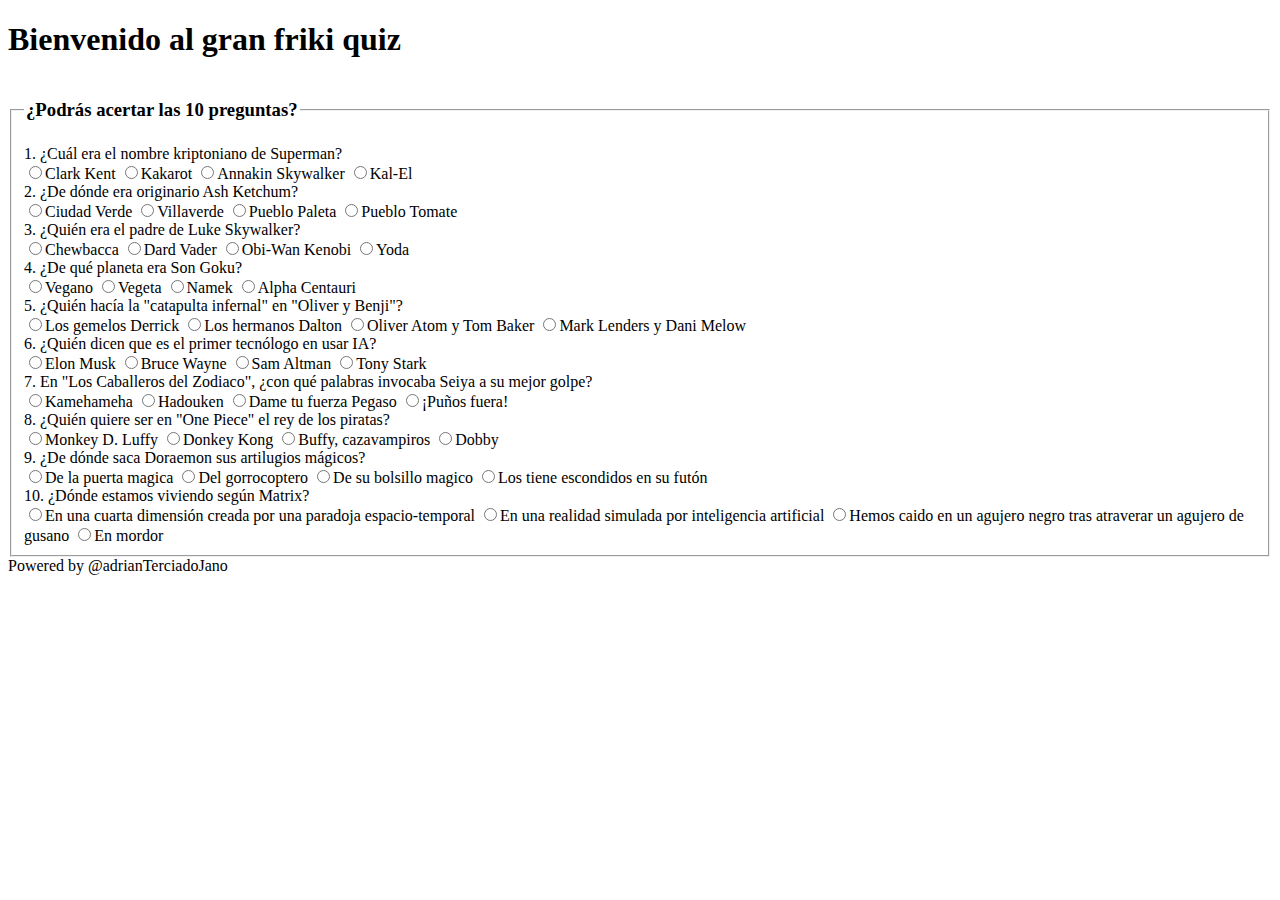
==== index.html @ f98f5b50 "Estructura de formulario en HTML terminada" ====
<!DOCTYPE html>
<html lang="en">

<head>
    <meta charset="UTF-8">
    <meta name="viewport" content="width=device-width, initial-scale=1.0">
    <title>Quiz</title>
    <link rel="stylesheet" href="style.css">
    <link rel="preconnect" href="https://fonts.googleapis.com">
    <link rel="preconnect" href="https://fonts.gstatic.com" crossorigin>
    <link href="https://fonts.googleapis.com/css2?family=Anta&display=swap" rel="stylesheet">
</head>

<body>
    <header>
        <h1>Bienvenido al gran friki quiz</h1>
    </header>
    <main>
        <section>
            <form action="">
                <fieldset>
                    <legend>
                        <h3>¿Podrás acertar las 10 preguntas?</h3>
                    </legend>

                    <article>
                        <label for="question1">1. ¿Cuál era el nombre kriptoniano de Superman?</label>
                        <div>
                            <label for="clark"><input type="radio" id="clark" name="question1" value="clark" />Clark
                                Kent</label>

                            <label for="kakarot"><input type="radio" id="kakarot" name="question1"
                                    value="kakarot" />Kakarot</label>

                            <label for="annakin"><input type="radio" id="annakin" name="question1"
                                    value="annakin" />Annakin Skywalker</label>

                            <label for="kalel"><input type="radio" id="kalel" name="question1" value="kalel" />Kal-El</label>

                        </div>
                    </article>

                    <article>
                        <label for="question2">2. ¿De dónde era originario Ash Ketchum?</label>
                        <div>
                            <label for="green_city"><input type="radio" id="green_city" name="question2"
                                    value="green_city" />Ciudad Verde</label>

                            <label for="villaverde"><input type="radio" id="villaverde" name="question2"
                                    value="villaverde" />Villaverde</label>

                            <label for="pueblo_paleta"><input type="radio" id="pueblo_paleta" name="question2"
                                    value="pueblo_paleta" />Pueblo Paleta</label>

                            <label for="pueblo_tomate"><input type="radio" id="pueblo_tomate" name="question2"
                                    value="pueblo_tomate" />Pueblo Tomate</label>
                        </div>
                    </article>

                    <article>
                        <label for="question3">3. ¿Quién era el padre de Luke Skywalker?</label>
                        <div>
                            <label for="chewbacca"><input type="radio" id="chewbacca" name="question3"
                                    value="chewbacca" />Chewbacca</label>

                            <label for="dard_vader"><input type="radio" id="dard_vader" name="question3"
                                    value="dard_vader" />Dard Vader</label>

                            <label for="obi_wan"><input type="radio" id="obi_wan" name="question3"
                                    value="obi_wan" />Obi-Wan Kenobi</label>

                            <label for="yoda"><input type="radio" id="yoda" name="question3" value="yoda" />Yoda</label>
                        </div>
                    </article>

                    <article>
                        <label for="question4">4. ¿De qué planeta era Son Goku?</label>
                        <div>
                            <label for="vegano"><input type="radio" id="vegano" name="question4"
                                    value="vegano" />Vegano</label>

                            <label for="vegeta"><input type="radio" id="vegeta" name="question4"
                                    value="vegeta" />Vegeta</label>

                            <label for="namek"><input type="radio" id="namek" name="question4"
                                    value="namek" />Namek</label>

                            <label for="alpha"><input type="radio" id="alpha" name="question4" value="alpha" />Alpha
                                Centauri</label>
                        </div>
                    </article>

                    <article>
                        <label for="question5">5. ¿Quién hacía la "catapulta infernal" en "Oliver y Benji"?</label>
                        <div>
                            <label for="derrick"><input type="radio" id="derrick" name="question5" value="derrick" />Los
                                gemelos Derrick</label>

                            <label for="dalton"><input type="radio" id="dalton" name="question5" value="dalton" />Los
                                hermanos Dalton</label>

                            <label for="oliver"><input type="radio" id="oliver" name="question5" value="oliver" />Oliver
                                Atom y Tom Baker</label>

                            <label for="lenders"><input type="radio" id="lenders" name="question5"
                                    value="lenders" />Mark Lenders y Dani Melow</label>
                        </div>
                    </article>

                    <article>
                        <label for="question6">6. ¿Quién dicen que es el primer tecnólogo en usar IA?</label>
                        <div>
                            <label for="elon_musk"><input type="radio" id="elon_musk" name="question6" value="elon_musk" />Elon Musk</label>

                            <label for="bruce_wayne"><input type="radio" id="bruce_wayne" name="question6"
                                    value="bruce_wayne" />Bruce Wayne</label>

                            <label for="sam_altman"><input type="radio" id="sam_altman" name="question6" value="sam_altman" />Sam Altman</label>

                            <label for="tony_stark"><input type="radio" id="tony_stark" name="question6"
                                    value="tony_stark" />Tony Stark</label>
                        </div>
                    </article>

                    <article>
                        <label for="question7">7. En "Los Caballeros del Zodiaco", ¿con qué palabras invocaba Seiya a su mejor golpe?</label>
                        <div>
                            <label for="kamehameha"><input type="radio" id="kamehameha" name="question7"
                                    value="kamehameha" />Kamehameha</label>

                            <label for="hadouken"><input type="radio" id="hadouken" name="question7" value="hadouken" />Hadouken</label>

                            <label for="pegaso"><input type="radio" id="pegaso" name="question7" value="pegaso" />Dame tu fuerza Pegaso</label>

                            <label for="fuera"><input type="radio" id="fuera" name="question7"
                                    value="fuera" />¡Puños fuera!</label>
                        </div>
                    </article>

                    <article>
                        <label for="question8">8. ¿Quién quiere ser en "One Piece" el rey de los piratas?</label>
                        <div>
                            <label for="luffy"><input type="radio" id="luffy" name="question8" value="luffy" />Monkey D. Luffy</label>

                            <label for="donkey"><input type="radio" id="donkey" name="question8"
                                value="donkey" />Donkey Kong</label>

                            <label for="buffy"><input type="radio" id="buffy" name="question8"
                                    value="buffy" />Buffy, cazavampiros</label>

                            <label for="dobby"><input type="radio" id="dobby" name="question8" value="dobby" />Dobby</label>
                        </div>
                    </article>

                    <article>
                        <label for="question9">9. ¿De dónde saca Doraemon sus artilugios mágicos?</label>
                        <div>
                            <label for="puerta_magica"><input type="radio" id="puerta_magica" name="question9" value="puerta_magica" />De la puerta magica</label>

                            <label for="gorrocoptero"><input type="radio" id="gorrocoptero" name="question9"
                                    value="gorrocoptero" />Del gorrocoptero</label>

                            <label for="bolsillo_magico"><input type="radio" id="bolsillo_magico" name="question9" value="bolsillo_magico" />De su bolsillo magico</label>

                            <label for="futon"><input type="radio" id="futon" name="question9"
                                    value="futon" />Los tiene escondidos en su futón</label>
                        </div>
                    </article>

                    <article>
                        <label for="question10">10. ¿Dónde estamos viviendo según Matrix?</label>
                        <div>
                            <label for="cuarta_dimension"><input type="radio" id="cuarta_dimension" name="question10" value="cuarta_dimension" />En una cuarta dimensión creada por una paradoja espacio-temporal</label>

                            <label for="simulacion"><input type="radio" id="simulacion" name="question10"
                                    value="simulacion" />En una realidad simulada por inteligencia artificial</label>

                            <label for="kal"><input type="radio" id="kal" name="question10" value="kal" />Hemos caido en un agujero negro tras atraverar un agujero de gusano</label>

                            <label for="annakin"><input type="radio" id="annakin" name="question10"
                                    value="annakin" />En mordor</label>
                        </div>
                    </article>

                </fieldset>
            </form>
        </section>
    </main>
    <footer>
        Powered by @adrianTerciadoJano
    </footer>
</body>

</html>
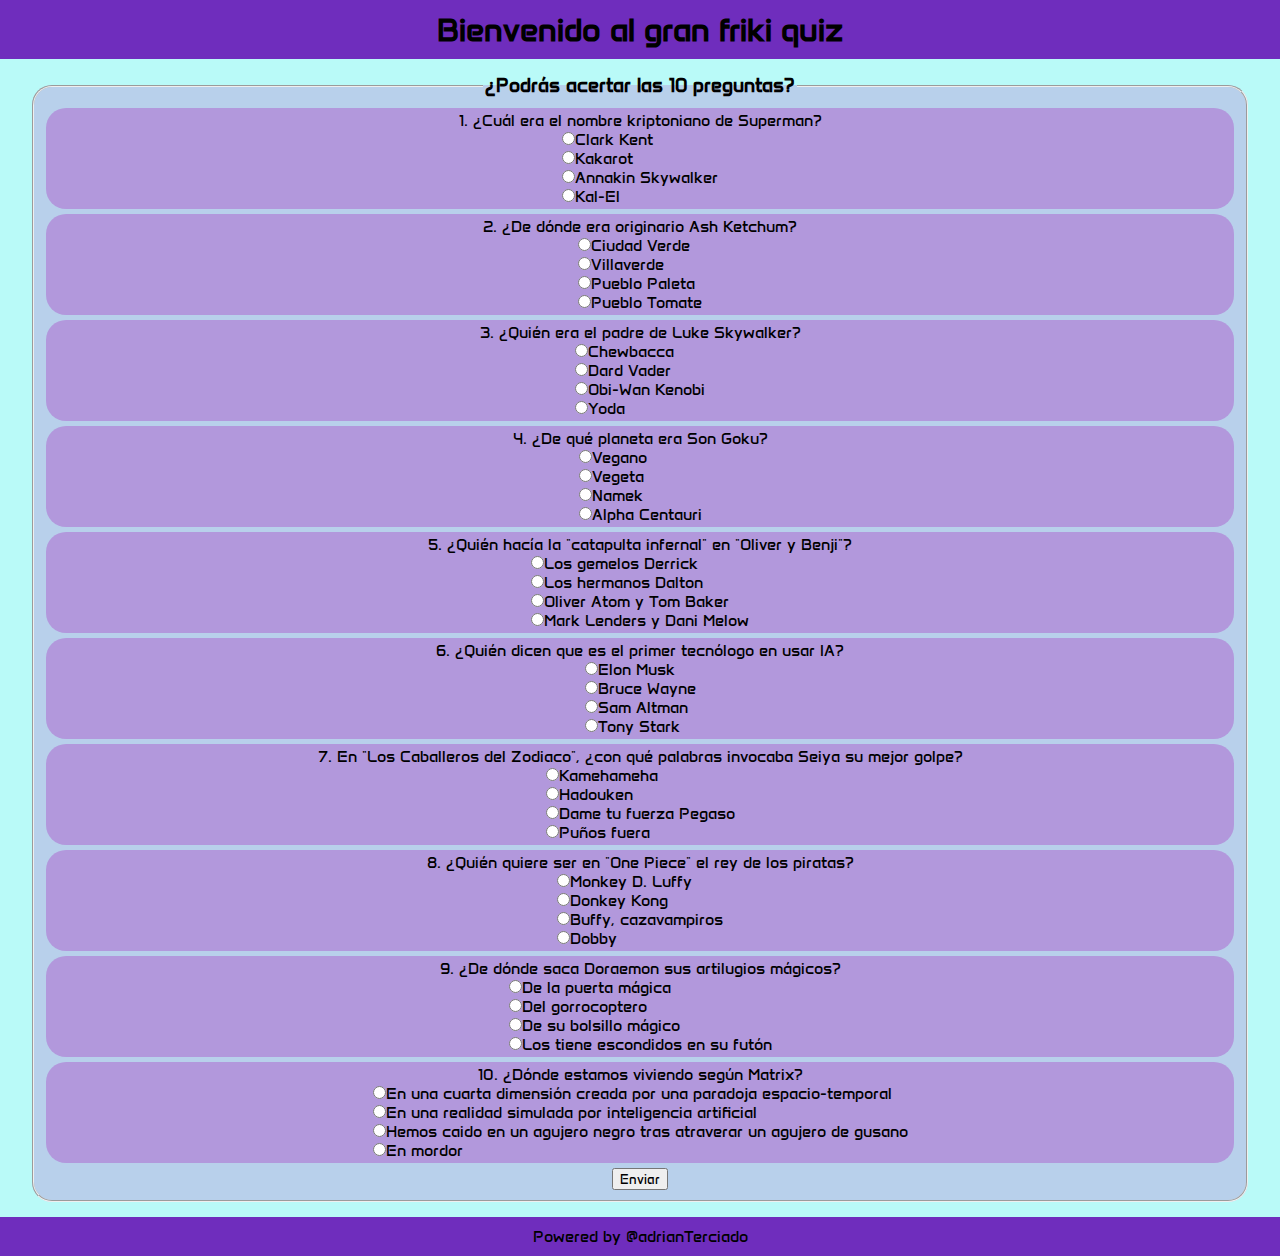
==== commit 2c1e3195: "Añadido botón submit y corregidos errores ortográficos" ====
--- a/index.html
+++ b/index.html
@@ -123,7 +123,7 @@
                     </article>
 
                     <article>
-                        <label for="question7">7. En "Los Caballeros del Zodiaco", ¿con qué palabras invocaba Seiya a su mejor golpe?</label>
+                        <label for="question7">7. En "Los Caballeros del Zodiaco", ¿con qué palabras invocaba Seiya su mejor golpe?</label>
                         <div>
                             <label for="kamehameha"><input type="radio" id="kamehameha" name="question7"
                                     value="kamehameha" />Kamehameha</label>
@@ -133,7 +133,7 @@
                             <label for="pegaso"><input type="radio" id="pegaso" name="question7" value="pegaso" />Dame tu fuerza Pegaso</label>
 
                             <label for="fuera"><input type="radio" id="fuera" name="question7"
-                                    value="fuera" />¡Puños fuera!</label>
+                                    value="fuera" />Puños fuera</label>
                         </div>
                     </article>
 
@@ -155,12 +155,12 @@
                     <article>
                         <label for="question9">9. ¿De dónde saca Doraemon sus artilugios mágicos?</label>
                         <div>
-                            <label for="puerta_magica"><input type="radio" id="puerta_magica" name="question9" value="puerta_magica" />De la puerta magica</label>
+                            <label for="puerta_magica"><input type="radio" id="puerta_magica" name="question9" value="puerta_magica" />De la puerta mágica</label>
 
                             <label for="gorrocoptero"><input type="radio" id="gorrocoptero" name="question9"
                                     value="gorrocoptero" />Del gorrocoptero</label>
 
-                            <label for="bolsillo_magico"><input type="radio" id="bolsillo_magico" name="question9" value="bolsillo_magico" />De su bolsillo magico</label>
+                            <label for="bolsillo_magico"><input type="radio" id="bolsillo_magico" name="question9" value="bolsillo_magico" />De su bolsillo mágico</label>
 
                             <label for="futon"><input type="radio" id="futon" name="question9"
                                     value="futon" />Los tiene escondidos en su futón</label>
@@ -181,13 +181,13 @@
                                     value="annakin" />En mordor</label>
                         </div>
                     </article>
-
+                    <input type="submit" value="Enviar" />
                 </fieldset>
             </form>
         </section>
     </main>
     <footer>
-        Powered by @adrianTerciadoJano
+        Powered by @adrianTerciado
     </footer>
 </body>
 
--- a/style.css
+++ b/style.css
@@ -0,0 +1,61 @@
+* {
+    font-family: "Anta", sans-serif;
+    box-sizing: border-box;
+    margin: 0;
+}
+
+:root {
+    --grape: #6F2DBD;
+    --amethyst: #A663CC;
+    --wisteria: #B298DC;
+    --columbiaBlue: #B8D0EB;
+    --celeste: #B9FAF8;
+}
+
+main {
+    background-color: var(--celeste);
+}
+
+header {
+    background-color: #6F2DBD;
+    text-align: center;
+    padding: 10px;
+}
+
+form {
+    display: flex;
+    justify-content: center;
+}
+
+section {
+    text-align: center;
+}
+
+fieldset {
+    width: 95%;
+    border-radius: 20px;
+    background-color: var(--columbiaBlue);
+    margin: 15px auto;
+}
+
+article {
+    background-color: var(--wisteria);
+    border-radius: 20px;
+    padding: 3px;
+    margin: 5px auto;
+    display: flex;
+    flex-direction: column;
+    align-items: center;
+}
+
+div{
+    display: flex;
+    flex-direction: column;
+    text-align: left;
+}
+
+footer {
+    background-color: #6F2DBD;
+    text-align: center;
+    padding: 10px;
+}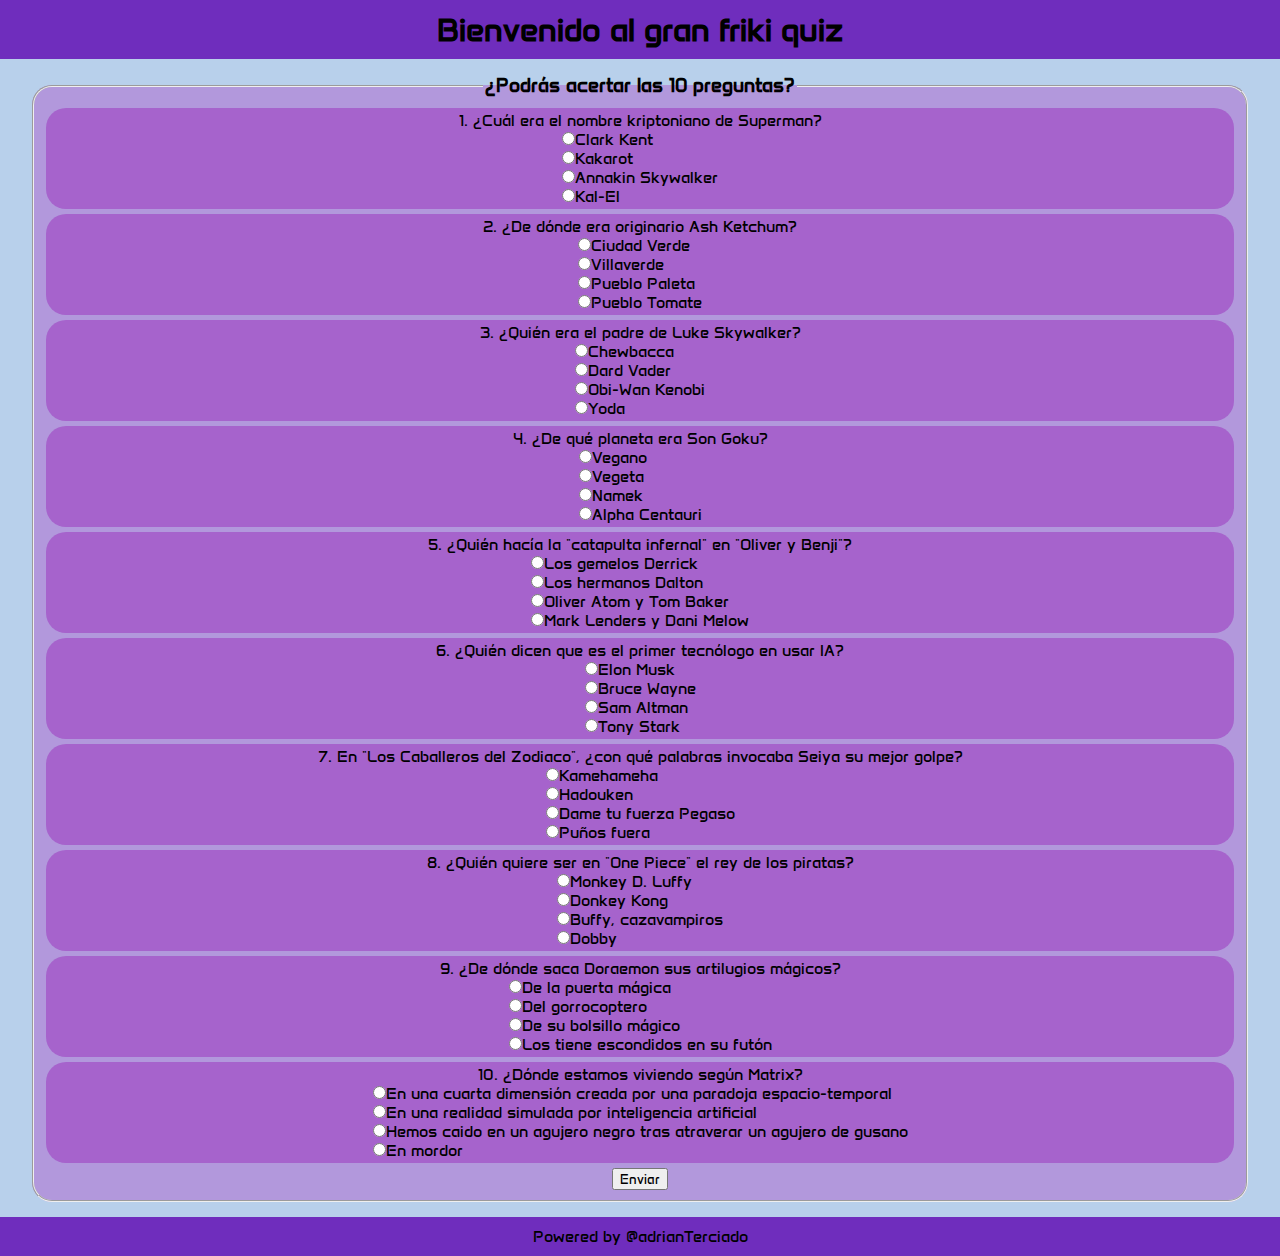
==== commit 37cba493: "Hecha validación y algún que otro ajuste" ====
--- a/index.html
+++ b/index.html
@@ -9,6 +9,7 @@
     <link rel="preconnect" href="https://fonts.googleapis.com">
     <link rel="preconnect" href="https://fonts.gstatic.com" crossorigin>
     <link href="https://fonts.googleapis.com/css2?family=Anta&display=swap" rel="stylesheet">
+    <script src="script.js" defer></script>
 </head>
 
 <body>
@@ -22,7 +23,7 @@
                     <legend>
                         <h3>¿Podrás acertar las 10 preguntas?</h3>
                     </legend>
-
+                    <p id="error"></p>
                     <article>
                         <label for="question1">1. ¿Cuál era el nombre kriptoniano de Superman?</label>
                         <div>
@@ -35,7 +36,8 @@
                             <label for="annakin"><input type="radio" id="annakin" name="question1"
                                     value="annakin" />Annakin Skywalker</label>
 
-                            <label for="kalel"><input type="radio" id="kalel" name="question1" value="kalel" />Kal-El</label>
+                            <label for="kalel"><input type="radio" id="kalel" name="question1"
+                                    value="kalel" />Kal-El</label>
 
                         </div>
                     </article>
@@ -110,12 +112,14 @@
                     <article>
                         <label for="question6">6. ¿Quién dicen que es el primer tecnólogo en usar IA?</label>
                         <div>
-                            <label for="elon_musk"><input type="radio" id="elon_musk" name="question6" value="elon_musk" />Elon Musk</label>
+                            <label for="elon_musk"><input type="radio" id="elon_musk" name="question6"
+                                    value="elon_musk" />Elon Musk</label>
 
                             <label for="bruce_wayne"><input type="radio" id="bruce_wayne" name="question6"
                                     value="bruce_wayne" />Bruce Wayne</label>
 
-                            <label for="sam_altman"><input type="radio" id="sam_altman" name="question6" value="sam_altman" />Sam Altman</label>
+                            <label for="sam_altman"><input type="radio" id="sam_altman" name="question6"
+                                    value="sam_altman" />Sam Altman</label>
 
                             <label for="tony_stark"><input type="radio" id="tony_stark" name="question6"
                                     value="tony_stark" />Tony Stark</label>
@@ -123,62 +127,73 @@
                     </article>
 
                     <article>
-                        <label for="question7">7. En "Los Caballeros del Zodiaco", ¿con qué palabras invocaba Seiya su mejor golpe?</label>
+                        <label for="question7">7. En "Los Caballeros del Zodiaco", ¿con qué palabras invocaba Seiya su
+                            mejor golpe?</label>
                         <div>
                             <label for="kamehameha"><input type="radio" id="kamehameha" name="question7"
                                     value="kamehameha" />Kamehameha</label>
 
-                            <label for="hadouken"><input type="radio" id="hadouken" name="question7" value="hadouken" />Hadouken</label>
-
-                            <label for="pegaso"><input type="radio" id="pegaso" name="question7" value="pegaso" />Dame tu fuerza Pegaso</label>
-
-                            <label for="fuera"><input type="radio" id="fuera" name="question7"
-                                    value="fuera" />Puños fuera</label>
+                            <label for="hadouken"><input type="radio" id="hadouken" name="question7"
+                                    value="hadouken" />Hadouken</label>
+
+                            <label for="pegaso"><input type="radio" id="pegaso" name="question7" value="pegaso" />Dame
+                                tu fuerza Pegaso</label>
+
+                            <label for="fuera"><input type="radio" id="fuera" name="question7" value="fuera" />Puños
+                                fuera</label>
                         </div>
                     </article>
 
                     <article>
                         <label for="question8">8. ¿Quién quiere ser en "One Piece" el rey de los piratas?</label>
                         <div>
-                            <label for="luffy"><input type="radio" id="luffy" name="question8" value="luffy" />Monkey D. Luffy</label>
-
-                            <label for="donkey"><input type="radio" id="donkey" name="question8"
-                                value="donkey" />Donkey Kong</label>
-
-                            <label for="buffy"><input type="radio" id="buffy" name="question8"
-                                    value="buffy" />Buffy, cazavampiros</label>
-
-                            <label for="dobby"><input type="radio" id="dobby" name="question8" value="dobby" />Dobby</label>
+                            <label for="luffy"><input type="radio" id="luffy" name="question8" value="luffy" />Monkey D.
+                                Luffy</label>
+
+                            <label for="donkey"><input type="radio" id="donkey" name="question8" value="donkey" />Donkey
+                                Kong</label>
+
+                            <label for="buffy"><input type="radio" id="buffy" name="question8" value="buffy" />Buffy,
+                                cazavampiros</label>
+
+                            <label for="dobby"><input type="radio" id="dobby" name="question8"
+                                    value="dobby" />Dobby</label>
                         </div>
                     </article>
 
                     <article>
                         <label for="question9">9. ¿De dónde saca Doraemon sus artilugios mágicos?</label>
                         <div>
-                            <label for="puerta_magica"><input type="radio" id="puerta_magica" name="question9" value="puerta_magica" />De la puerta mágica</label>
+                            <label for="puerta_magica"><input type="radio" id="puerta_magica" name="question9"
+                                    value="puerta_magica" />De la puerta mágica</label>
 
                             <label for="gorrocoptero"><input type="radio" id="gorrocoptero" name="question9"
                                     value="gorrocoptero" />Del gorrocoptero</label>
 
-                            <label for="bolsillo_magico"><input type="radio" id="bolsillo_magico" name="question9" value="bolsillo_magico" />De su bolsillo mágico</label>
-
-                            <label for="futon"><input type="radio" id="futon" name="question9"
-                                    value="futon" />Los tiene escondidos en su futón</label>
+                            <label for="bolsillo_magico"><input type="radio" id="bolsillo_magico" name="question9"
+                                    value="bolsillo_magico" />De su bolsillo mágico</label>
+
+                            <label for="futon"><input type="radio" id="futon" name="question9" value="futon" />Los tiene
+                                escondidos en su futón</label>
                         </div>
                     </article>
 
                     <article>
                         <label for="question10">10. ¿Dónde estamos viviendo según Matrix?</label>
                         <div>
-                            <label for="cuarta_dimension"><input type="radio" id="cuarta_dimension" name="question10" value="cuarta_dimension" />En una cuarta dimensión creada por una paradoja espacio-temporal</label>
+                            <label for="cuarta_dimension"><input type="radio" id="cuarta_dimension" name="question10"
+                                    value="cuarta_dimension" />En una cuarta dimensión creada por una paradoja
+                                espacio-temporal</label>
 
                             <label for="simulacion"><input type="radio" id="simulacion" name="question10"
                                     value="simulacion" />En una realidad simulada por inteligencia artificial</label>
 
-                            <label for="kal"><input type="radio" id="kal" name="question10" value="kal" />Hemos caido en un agujero negro tras atraverar un agujero de gusano</label>
-
-                            <label for="annakin"><input type="radio" id="annakin" name="question10"
-                                    value="annakin" />En mordor</label>
+                            <label for="agujero_negro"><input type="radio" id="agujero_negro" name="question10"
+                                    value="agujero_negro" />Hemos caido en un agujero negro tras atraverar un agujero de
+                                gusano</label>
+
+                            <label for="mordor"><input type="radio" id="mordor" name="question10" value="mordor" />En
+                                mordor</label>
                         </div>
                     </article>
                     <input type="submit" value="Enviar" />
--- a/style.css
+++ b/style.css
@@ -13,7 +13,7 @@
 }
 
 main {
-    background-color: var(--celeste);
+    background-color: var(--columbiaBlue);
 }
 
 header {
@@ -34,12 +34,12 @@
 fieldset {
     width: 95%;
     border-radius: 20px;
-    background-color: var(--columbiaBlue);
+    background-color: var(--wisteria);
     margin: 15px auto;
 }
 
 article {
-    background-color: var(--wisteria);
+    background-color: var(--amethyst);
     border-radius: 20px;
     padding: 3px;
     margin: 5px auto;
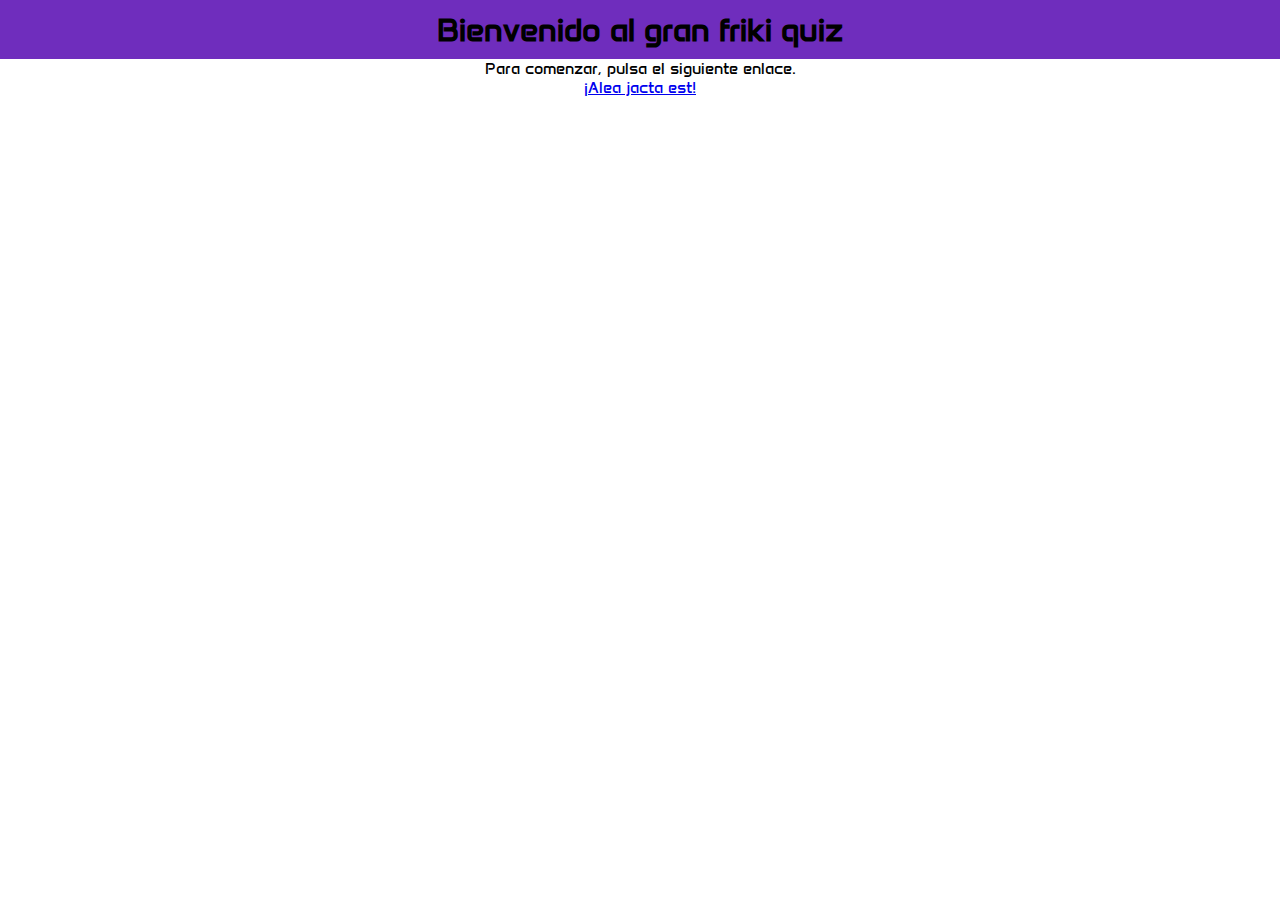
==== commit 6ea2139f: "Introducido cambio estético, seleccion de respuesta y cambio de fondo respuesta correcta" ====
--- a/index.html
+++ b/index.html
@@ -17,193 +17,9 @@
         <h1>Bienvenido al gran friki quiz</h1>
     </header>
     <main>
-        <section>
-            <form action="">
-                <fieldset>
-                    <legend>
-                        <h3>¿Podrás acertar las 10 preguntas?</h3>
-                    </legend>
-                    <p id="error"></p>
-                    <article>
-                        <label for="question1">1. ¿Cuál era el nombre kriptoniano de Superman?</label>
-                        <div>
-                            <label for="clark"><input type="radio" id="clark" name="question1" value="clark" />Clark
-                                Kent</label>
-
-                            <label for="kakarot"><input type="radio" id="kakarot" name="question1"
-                                    value="kakarot" />Kakarot</label>
-
-                            <label for="annakin"><input type="radio" id="annakin" name="question1"
-                                    value="annakin" />Annakin Skywalker</label>
-
-                            <label for="kalel"><input type="radio" id="kalel" name="question1"
-                                    value="kalel" />Kal-El</label>
-
-                        </div>
-                    </article>
-
-                    <article>
-                        <label for="question2">2. ¿De dónde era originario Ash Ketchum?</label>
-                        <div>
-                            <label for="green_city"><input type="radio" id="green_city" name="question2"
-                                    value="green_city" />Ciudad Verde</label>
-
-                            <label for="villaverde"><input type="radio" id="villaverde" name="question2"
-                                    value="villaverde" />Villaverde</label>
-
-                            <label for="pueblo_paleta"><input type="radio" id="pueblo_paleta" name="question2"
-                                    value="pueblo_paleta" />Pueblo Paleta</label>
-
-                            <label for="pueblo_tomate"><input type="radio" id="pueblo_tomate" name="question2"
-                                    value="pueblo_tomate" />Pueblo Tomate</label>
-                        </div>
-                    </article>
-
-                    <article>
-                        <label for="question3">3. ¿Quién era el padre de Luke Skywalker?</label>
-                        <div>
-                            <label for="chewbacca"><input type="radio" id="chewbacca" name="question3"
-                                    value="chewbacca" />Chewbacca</label>
-
-                            <label for="dard_vader"><input type="radio" id="dard_vader" name="question3"
-                                    value="dard_vader" />Dard Vader</label>
-
-                            <label for="obi_wan"><input type="radio" id="obi_wan" name="question3"
-                                    value="obi_wan" />Obi-Wan Kenobi</label>
-
-                            <label for="yoda"><input type="radio" id="yoda" name="question3" value="yoda" />Yoda</label>
-                        </div>
-                    </article>
-
-                    <article>
-                        <label for="question4">4. ¿De qué planeta era Son Goku?</label>
-                        <div>
-                            <label for="vegano"><input type="radio" id="vegano" name="question4"
-                                    value="vegano" />Vegano</label>
-
-                            <label for="vegeta"><input type="radio" id="vegeta" name="question4"
-                                    value="vegeta" />Vegeta</label>
-
-                            <label for="namek"><input type="radio" id="namek" name="question4"
-                                    value="namek" />Namek</label>
-
-                            <label for="alpha"><input type="radio" id="alpha" name="question4" value="alpha" />Alpha
-                                Centauri</label>
-                        </div>
-                    </article>
-
-                    <article>
-                        <label for="question5">5. ¿Quién hacía la "catapulta infernal" en "Oliver y Benji"?</label>
-                        <div>
-                            <label for="derrick"><input type="radio" id="derrick" name="question5" value="derrick" />Los
-                                gemelos Derrick</label>
-
-                            <label for="dalton"><input type="radio" id="dalton" name="question5" value="dalton" />Los
-                                hermanos Dalton</label>
-
-                            <label for="oliver"><input type="radio" id="oliver" name="question5" value="oliver" />Oliver
-                                Atom y Tom Baker</label>
-
-                            <label for="lenders"><input type="radio" id="lenders" name="question5"
-                                    value="lenders" />Mark Lenders y Dani Melow</label>
-                        </div>
-                    </article>
-
-                    <article>
-                        <label for="question6">6. ¿Quién dicen que es el primer tecnólogo en usar IA?</label>
-                        <div>
-                            <label for="elon_musk"><input type="radio" id="elon_musk" name="question6"
-                                    value="elon_musk" />Elon Musk</label>
-
-                            <label for="bruce_wayne"><input type="radio" id="bruce_wayne" name="question6"
-                                    value="bruce_wayne" />Bruce Wayne</label>
-
-                            <label for="sam_altman"><input type="radio" id="sam_altman" name="question6"
-                                    value="sam_altman" />Sam Altman</label>
-
-                            <label for="tony_stark"><input type="radio" id="tony_stark" name="question6"
-                                    value="tony_stark" />Tony Stark</label>
-                        </div>
-                    </article>
-
-                    <article>
-                        <label for="question7">7. En "Los Caballeros del Zodiaco", ¿con qué palabras invocaba Seiya su
-                            mejor golpe?</label>
-                        <div>
-                            <label for="kamehameha"><input type="radio" id="kamehameha" name="question7"
-                                    value="kamehameha" />Kamehameha</label>
-
-                            <label for="hadouken"><input type="radio" id="hadouken" name="question7"
-                                    value="hadouken" />Hadouken</label>
-
-                            <label for="pegaso"><input type="radio" id="pegaso" name="question7" value="pegaso" />Dame
-                                tu fuerza Pegaso</label>
-
-                            <label for="fuera"><input type="radio" id="fuera" name="question7" value="fuera" />Puños
-                                fuera</label>
-                        </div>
-                    </article>
-
-                    <article>
-                        <label for="question8">8. ¿Quién quiere ser en "One Piece" el rey de los piratas?</label>
-                        <div>
-                            <label for="luffy"><input type="radio" id="luffy" name="question8" value="luffy" />Monkey D.
-                                Luffy</label>
-
-                            <label for="donkey"><input type="radio" id="donkey" name="question8" value="donkey" />Donkey
-                                Kong</label>
-
-                            <label for="buffy"><input type="radio" id="buffy" name="question8" value="buffy" />Buffy,
-                                cazavampiros</label>
-
-                            <label for="dobby"><input type="radio" id="dobby" name="question8"
-                                    value="dobby" />Dobby</label>
-                        </div>
-                    </article>
-
-                    <article>
-                        <label for="question9">9. ¿De dónde saca Doraemon sus artilugios mágicos?</label>
-                        <div>
-                            <label for="puerta_magica"><input type="radio" id="puerta_magica" name="question9"
-                                    value="puerta_magica" />De la puerta mágica</label>
-
-                            <label for="gorrocoptero"><input type="radio" id="gorrocoptero" name="question9"
-                                    value="gorrocoptero" />Del gorrocoptero</label>
-
-                            <label for="bolsillo_magico"><input type="radio" id="bolsillo_magico" name="question9"
-                                    value="bolsillo_magico" />De su bolsillo mágico</label>
-
-                            <label for="futon"><input type="radio" id="futon" name="question9" value="futon" />Los tiene
-                                escondidos en su futón</label>
-                        </div>
-                    </article>
-
-                    <article>
-                        <label for="question10">10. ¿Dónde estamos viviendo según Matrix?</label>
-                        <div>
-                            <label for="cuarta_dimension"><input type="radio" id="cuarta_dimension" name="question10"
-                                    value="cuarta_dimension" />En una cuarta dimensión creada por una paradoja
-                                espacio-temporal</label>
-
-                            <label for="simulacion"><input type="radio" id="simulacion" name="question10"
-                                    value="simulacion" />En una realidad simulada por inteligencia artificial</label>
-
-                            <label for="agujero_negro"><input type="radio" id="agujero_negro" name="question10"
-                                    value="agujero_negro" />Hemos caido en un agujero negro tras atraverar un agujero de
-                                gusano</label>
-
-                            <label for="mordor"><input type="radio" id="mordor" name="question10" value="mordor" />En
-                                mordor</label>
-                        </div>
-                    </article>
-                    <input type="submit" value="Enviar" />
-                </fieldset>
-            </form>
-        </section>
+        <p>Para comenzar, pulsa el siguiente enlace. </p>
+        <a href="./pages/quiz.html">¡Alea jacta est!</a>
     </main>
-    <footer>
-        Powered by @adrianTerciado
-    </footer>
 </body>
 
 </html>--- a/style.css
+++ b/style.css
@@ -2,6 +2,7 @@
     font-family: "Anta", sans-serif;
     box-sizing: border-box;
     margin: 0;
+    padding: 0;
 }
 
 :root {
@@ -12,50 +13,101 @@
     --celeste: #B9FAF8;
 }
 
-main {
-    background-color: var(--columbiaBlue);
-}
-
 header {
     background-color: #6F2DBD;
     text-align: center;
     padding: 10px;
 }
 
-form {
-    display: flex;
-    justify-content: center;
-}
-
-section {
+main {
     text-align: center;
 }
 
-fieldset {
-    width: 95%;
-    border-radius: 20px;
-    background-color: var(--wisteria);
-    margin: 15px auto;
+form {
+    background-color: var(--grape);
 }
 
-article {
-    background-color: var(--amethyst);
-    border-radius: 20px;
-    padding: 3px;
-    margin: 5px auto;
+fieldset {
+    width: 100%;
+    height: 100vh;
+    margin: 0px auto 10px;
     display: flex;
     flex-direction: column;
+    border: 1px solid black;
+}
+
+label {
+    height: 25%;
+    display: flex;
+    justify-content: center;
     align-items: center;
 }
 
-div{
-    display: flex;
-    flex-direction: column;
-    text-align: left;
+fieldset input{
+   display: none;
 }
 
-footer {
-    background-color: #6F2DBD;
-    text-align: center;
-    padding: 10px;
+legend {
+    height: 20%;
+    display: flex;
+    justify-content: center;
+    align-items: center;
+}
+
+.option1 {
+    background-color: var(--celeste);
+}
+
+.option2 {
+    background-color: var(--columbiaBlue);
+}
+
+.option3 {
+    background-color: var(--wisteria);
+}
+
+.option4 {
+    background-color: var(--amethyst);
+}
+
+.envio, .reset{
+    width: 50%;
+    margin: 5px auto;
+    border-radius: 10px;
+    padding: 5px;
+}
+
+
+
+
+
+
+
+
+
+
+
+
+@media only screen and (min-width: 700px) {
+    fieldset {
+        flex-flow: row wrap;
+        justify-content: center;
+    }
+
+    legend {
+        height: 40%;
+    }
+
+    label {
+        width: 40%;
+        height: 40%;
+        margin: 0 20px;
+    }
+}
+
+@media only screen and (min-width: 1200px) {
+    label {
+
+
+    }
 }